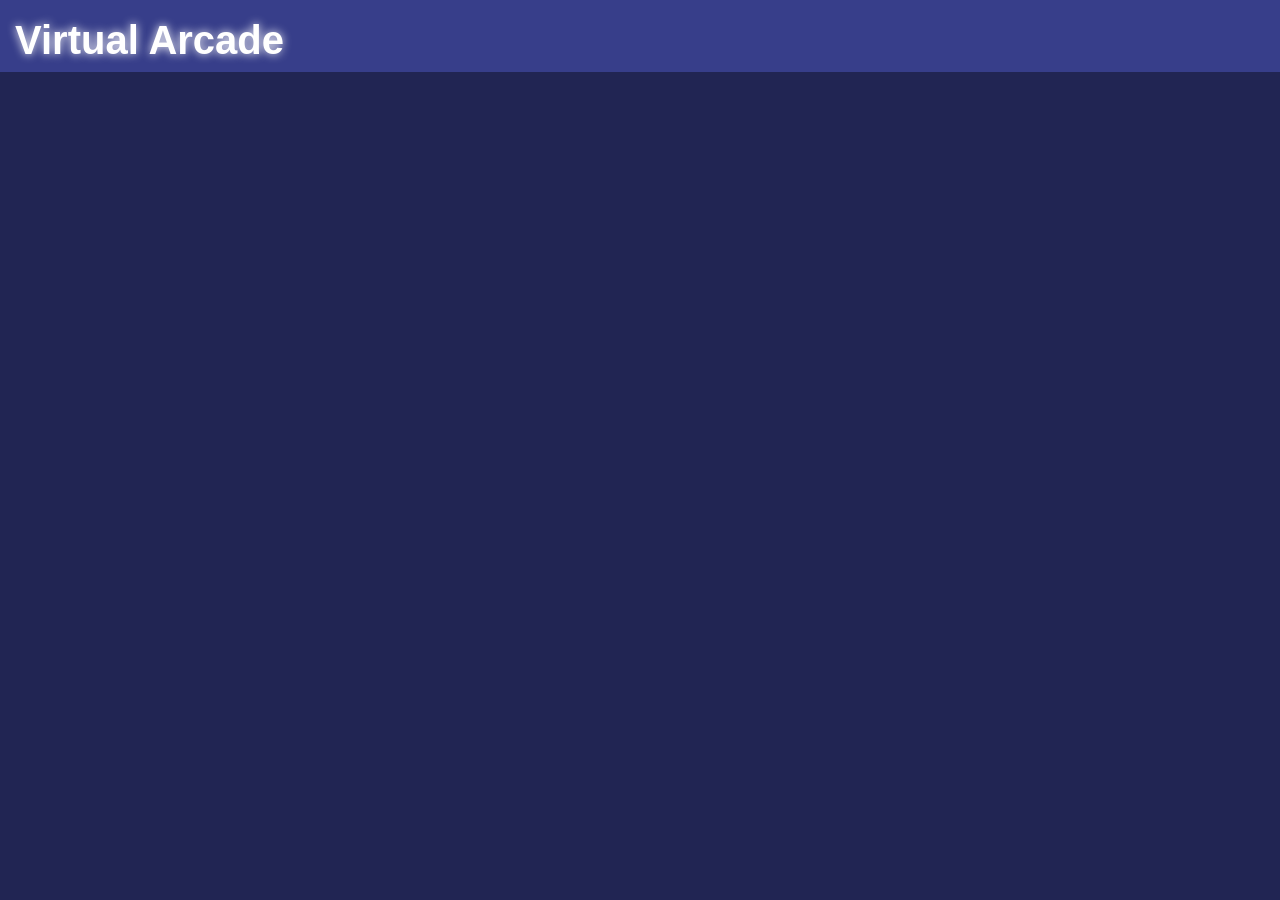
==== public/index.html @ 5b9b4455 "bold text" ====
<!DOCTYPE html>
<html>
    <head>
        <title>Virtual Arcade - Home</title>
        <link rel="favicon" href="images/Placeholder.png"> <!--fix this when its important-->
        <link rel="stylesheet" href="styling/common.css">
    </head>

    <body>
        <header>
            <div class="topbar">
                <p><strong>Virtual Arcade</strong></p>
            </div>
        </header>
    </body>
</html>
---- public/styling/common.css ----
/* apply this file ONLY to main pages that need to have topbar etc. */

body {
    margin: 0;
    padding: 0;
    background-color: #212553;
}

.topbar {
    width: 100vw;
    height: 8vh;
    background-color: #373e8a;
    overflow: hidden;
    align-items: center;
}

.topbar p {
    color: white;
    font-family: 'Gill Sans', 'Gill Sans MT', Calibri, 'Trebuchet MS', sans-serif;
    font-size: 40px;
    line-height: 0vh;
    text-shadow: 0px 0px 10px #ffffff;
    position: absolute;
    left: 15px;
}
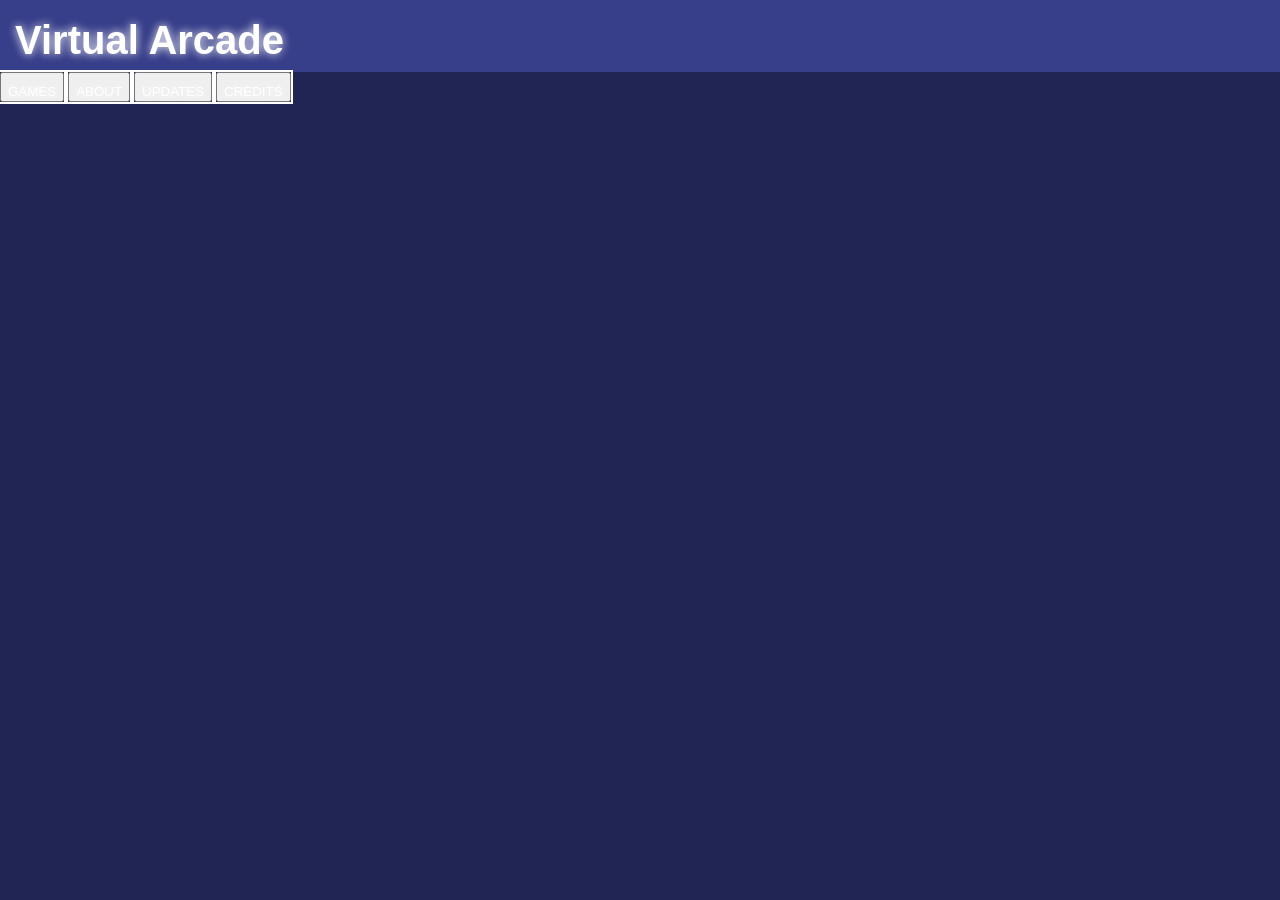
==== commit 2e196703: "Testing buttons" ====
--- a/public/index.html
+++ b/public/index.html
@@ -12,5 +12,12 @@
                 <p><strong>Virtual Arcade</strong></p>
             </div>
         </header>
+
+        <div class="menu">
+            <button id="games">GAMES</button>
+            <button id="about">ABOUT</button>
+            <button id="updates">UPDATES</button>
+            <button id="credits">CREDITS</button>
+        </div>
     </body>
 </html>
--- a/public/styling/common.css
+++ b/public/styling/common.css
@@ -22,4 +22,14 @@
     text-shadow: 0px 0px 10px #ffffff;
     position: absolute;
     left: 15px;
+}
+
+#games, #about, #updates, #credits {
+    background-color: white 0;
+    outline-style:double;
+    outline-color: white;
+    color: white;
+    text-shadow: 0px 0px 10px #ffffff;
+    outline-width: 2px;
+    padding-top: 10px;
 }
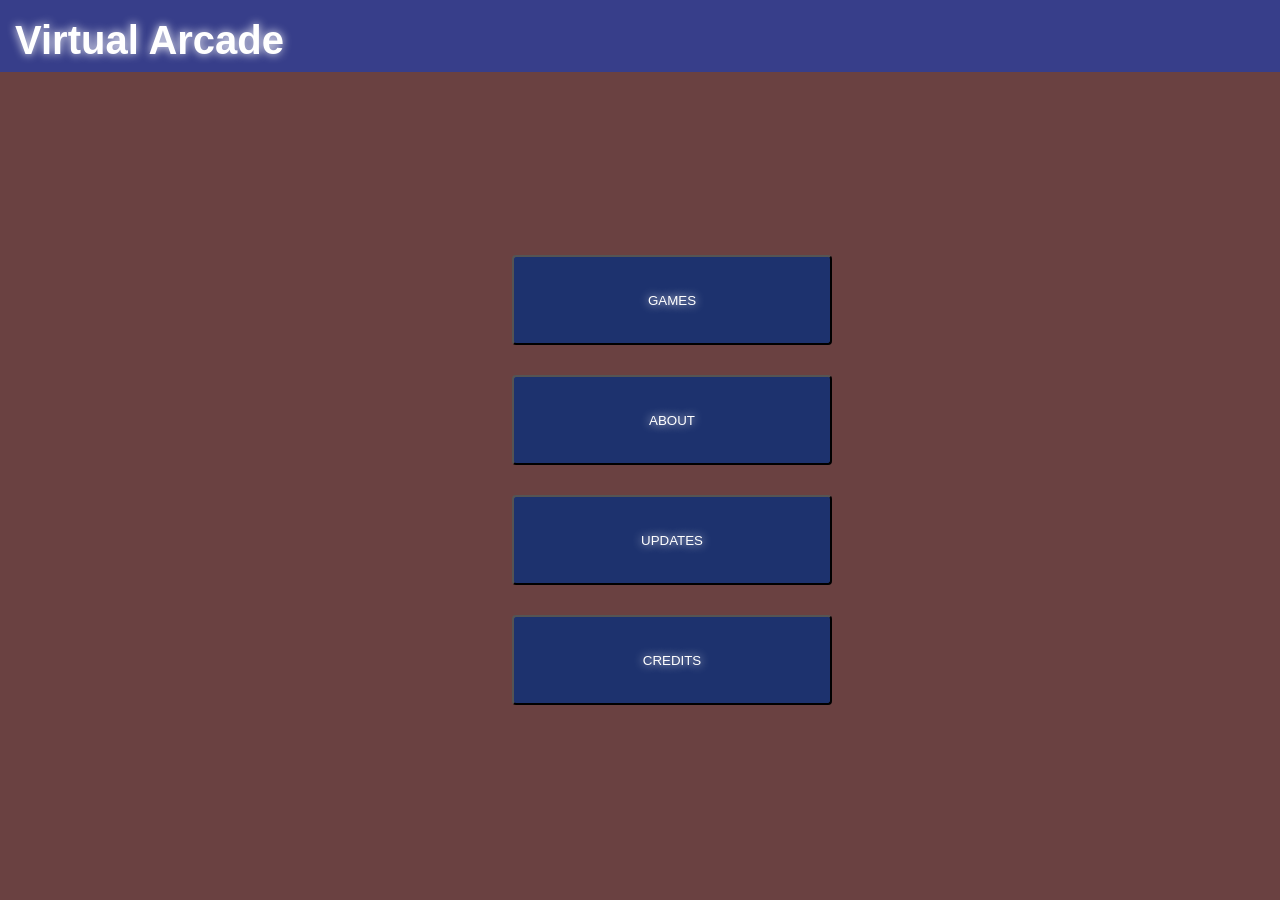
==== commit 98914f19: "arischl added new pages and styling had to send me files to commit" ====
--- a/public/index.html
+++ b/public/index.html
@@ -1,7 +1,7 @@
 <!DOCTYPE html>
 <html>
     <head>
-        <title>Virtual Arcade - Home</title>
+        <title>Virtual Arcade - Index</title>
         <link rel="favicon" href="images/Placeholder.png"> <!--fix this when its important-->
         <link rel="stylesheet" href="styling/common.css">
     </head>
@@ -14,10 +14,10 @@
         </header>
 
         <div class="menu">
-            <button id="games">GAMES</button>
-            <button id="about">ABOUT</button>
-            <button id="updates">UPDATES</button>
-            <button id="credits">CREDITS</button>
+            <button onclick="window.location.href='games.html'" id="games">GAMES</button>
+            <button onclick="window.location.href='about.html'" id="about">ABOUT</button>
+            <button onclick="window.location.href='updates.html'" id="updates">UPDATES</button>
+            <button onclick="window.location.href='credits.html'" id="credits">CREDITS</button>
         </div>
     </body>
-</html>+</html> 
--- a/public/styling/common.css
+++ b/public/styling/common.css
@@ -1,9 +1,10 @@
+
 /* apply this file ONLY to main pages that need to have topbar etc. */
 
 body {
     margin: 0;
     padding: 0;
-    background-color: #212553;
+    background-color: #6a4141;
 }
 
 .topbar {
@@ -15,7 +16,7 @@
 }
 
 .topbar p {
-    color: white;
+    color: rgb(255, 255, 255);
     font-family: 'Gill Sans', 'Gill Sans MT', Calibri, 'Trebuchet MS', sans-serif;
     font-size: 40px;
     line-height: 0vh;
@@ -24,12 +25,22 @@
     left: 15px;
 }
 
-#games, #about, #updates, #credits {
-    background-color: white 0;
-    outline-style:double;
+.menu {
+    display: flex;
+    flex-direction: column;
+    position: absolute;
+    left: 40vw;
+    top: 25vh;
+}
+
+.menu button{
+    background-color: rgb(29, 50, 110) ;
     outline-color: white;
     color: white;
     text-shadow: 0px 0px 10px #ffffff;
     outline-width: 2px;
-    padding-top: 10px;
-}+    width: 25vw;
+    height: 10vh;
+    margin-top: 30px;
+    border-radius: 4px;
+}
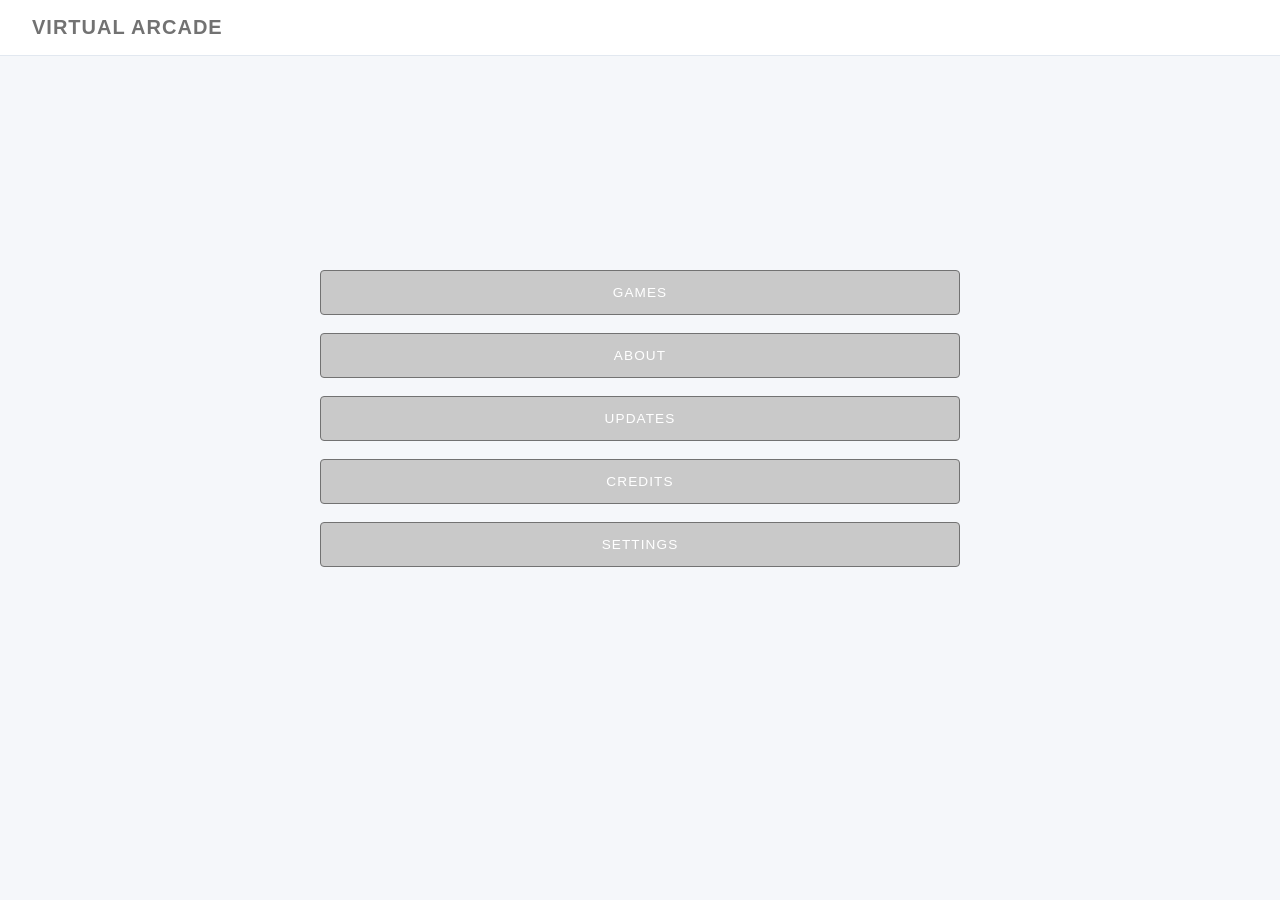
==== commit 175f6ba8: "New theme options templated" ====
--- a/public/index.html
+++ b/public/index.html
@@ -3,7 +3,8 @@
     <head>
         <title>Virtual Arcade - Index</title>
         <link rel="favicon" href="images/Placeholder.png"> <!--fix this when its important-->
-        <link rel="stylesheet" href="styling/common.css">
+        <link rel="stylesheet" href="styling/themes.css">
+        <link rel="stylesheet" href="styling/menu.css">
     </head>
 
     <body>
@@ -16,8 +17,9 @@
         <div class="menu">
             <button onclick="window.location.href='games.html'" id="games">GAMES</button>
             <button onclick="window.location.href='about.html'" id="about">ABOUT</button>
-            <button onclick="window.location.href='updates.html'" id="updates">UPDATES</button>
+            <button onclick="window.location.href='update.html'" id="updates">UPDATES</button>
             <button onclick="window.location.href='credits.html'" id="credits">CREDITS</button>
+            <button onclick="window.location.href='settings.html'" id="settings">SETTINGS</button>
         </div>
     </body>
-</html> +</html> 
--- a/public/styling/themes.css
+++ b/public/styling/themes.css
@@ -0,0 +1,85 @@
+/* === Light Theme === */
+:root,
+body.theme-default {
+    --color-bg: #f5f7fa;
+    --color-text: #1a1a2e;
+    --color-text-muted: #5a6a7a;
+    --color-primary: #727272;
+    --color-primary-hover: #9c9c9c;
+    --color-button-bg: #c9c9c9;
+    --color-button-text: #ffffff;
+    --color-header-bg: #ffffff;
+    --color-border: #e2e8f0;
+}
+
+/* === Dark Theme === */
+body.theme-navy {
+    --color-bg: #0d1b2a;
+    --color-text: #e8f0fe;
+    --color-text-muted: #8aa0b8;
+    --color-primary: #4da6ff;
+    --color-primary-hover: #74baff;
+    --color-button-bg: #1a3a5c;
+    --color-button-text: #4da6ff;
+    --color-header-bg: #0a1520;
+    --color-border: #1e3a52;
+    --button-hover: #6e6e6e;
+}
+
+body.theme-dark {
+    --color-bg: #414141;
+    --color-text: #ffffff;
+    --color-text-muted: #808080;
+    --color-primary: #6d6d6d;
+    --color-primary-hover: #777777;
+    --color-button-bg: #636363;
+    --color-header-bg: #494949;
+    --color-border: #292929;
+}
+
+/* === Elements === */
+body {
+    background-color: var(--color-bg);
+    color: var(--color-text);
+    font-family: 'Segoe UI', sans-serif;
+    margin: 0;
+    padding: 0;
+    transition: background-color 0.3s, color 0.3s;
+}
+
+header {
+    background-color: var(--color-header-bg);
+    border-bottom: 1px solid var(--color-border);
+    padding: 1rem 2rem;
+}
+
+header p {
+    margin: 0;
+    font-size: 1.25rem;
+    letter-spacing: 0.05em;
+    text-transform: uppercase;
+    color: var(--color-primary);
+}
+
+button {
+    background-color: var(--color-button-bg);
+    color: var(--color-button-text);
+    border: 1px solid var(--color-primary);
+    padding: 0.6rem 1.4rem;
+    font-size: 0.85rem;
+    font-family: inherit;
+    letter-spacing: 0.08em;
+    cursor: pointer;
+    border-radius: 4px;
+    transition: background-color 0.2s, color 0.2s;
+}
+
+button:hover {
+    background-color: var(--button-hover);
+    color: #727272;
+    
+}
+
+nav {
+    background-color: var(--color-header-bg);
+}
--- a/public/styling/menu.css
+++ b/public/styling/menu.css
@@ -0,0 +1,13 @@
+.menu {
+    display: flex;
+    flex-direction: column;
+    width: 50%;
+    position: absolute;
+    left: 25%;
+    gap: 2vh;
+    top: 30%;
+}
+
+.menu button {
+    height: 5vh;
+}
